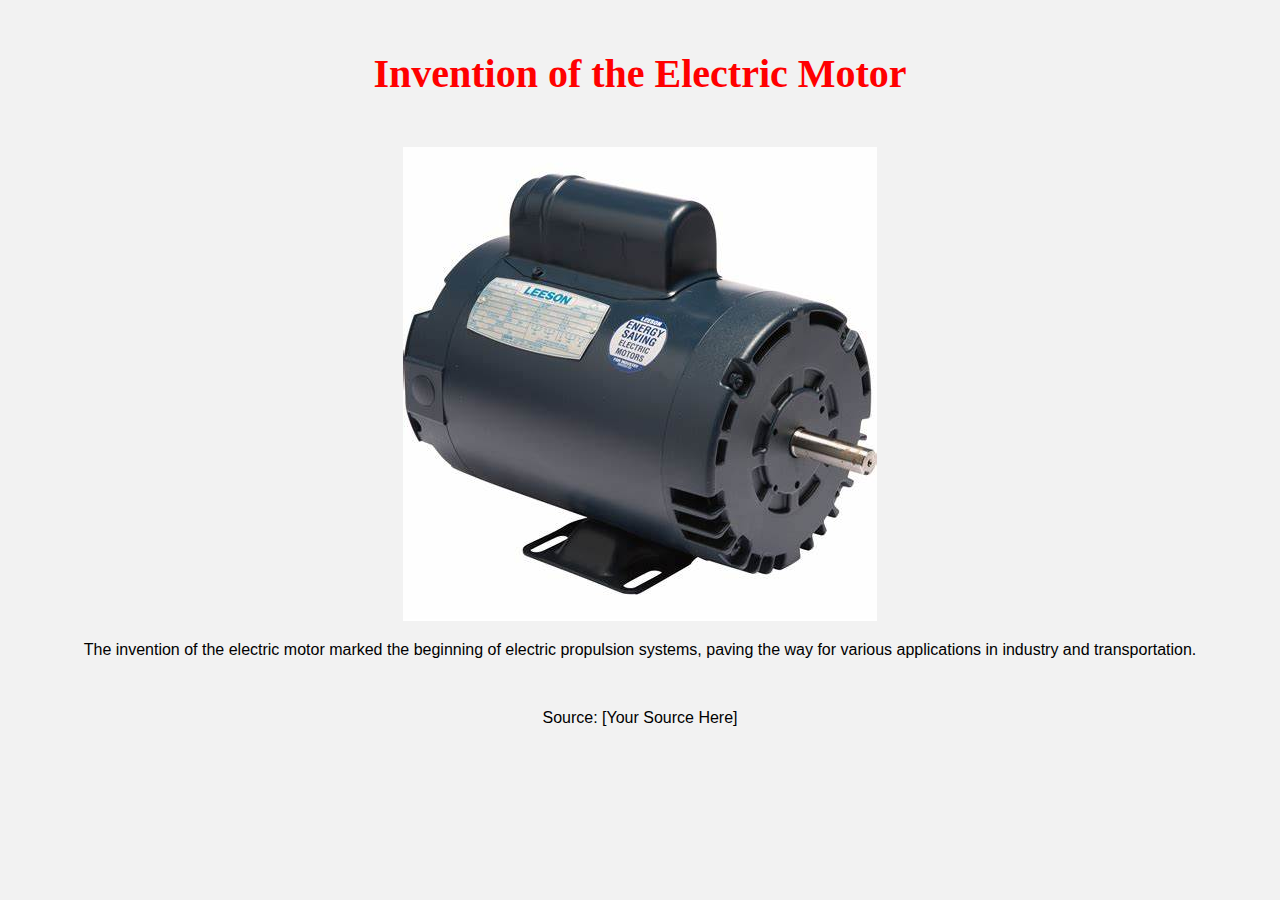
==== milestone1.html @ c6afb36f "/'l;l;" ====
<!DOCTYPE html>
<html lang="en">
<head>
    <meta charset="UTF-8">
    <meta name="viewport" content="width=device-width, initial-scale=1.0">
    <title>Invention of the Electric Motor</title>
    <link rel="stylesheet" href="styles.css">
</head>
<body>
    <!-- Header -->
    <div class="header">
        <h1 class="milestone-text">Invention of the Electric Motor</h1>
    </div>

    <!-- Main -->
    <div class="main">
        <img src="img/OIP (1).jfif" alt="Electric Motor">
        <p>The invention of the electric motor marked the beginning of electric propulsion systems, paving the way for various applications in industry and transportation.</p>
    </div>

    <!-- Footer -->
    <div class="footer">
        <p>Source: [Your Source Here]</p>
    </div>
</body>
</html>
---- styles.css ----
/* General Styles */
body {
    font-family: Arial, sans-serif;
    margin: 0;
    padding: 0;
    background-color: #f2f2f2;
}

h1 {
    text-align: center;
    margin-top: 20px;
    font-size: 40px;
    color: red;
    font-family: Fantasy;
}

/* Header Styles */
.header {
    text-align: center;
    margin-top: 50px;
}

.milestone-text {
    cursor: pointer;
    animation: colorChange 1s ease-in-out infinite alternate;
}

@keyframes colorChange {
    from {
        color: red;
    }
    to {
        color: skyblue;
    }
}

/* Main Styles */
.main {
    text-align: center;
    margin-top: 50px;
}

/* Footer Styles */
.footer {
    text-align: center;
    margin-top: 50px;
}

/* Table Styles */
table {
    width: 100%;
    border-collapse: collapse;
    margin-top: 30px;
}

th, td {
    padding: 10px;
    border-bottom: 1px solid #ddd;
    text-align: left;
}

th {
    background-color: #f2f2f2;
}

/* Tooltip Styles */
.tooltip {
    position: relative;
    display: inline-block;
}

.tooltip .tooltiptext {
    visibility: hidden;
    width: 120px;
    background-color: #555;
    color: #fff;
    text-align: center;
    border-radius: 6px;
    padding: 5px;
    position: absolute;
    z-index: 1;
    right: -130%; /* Adjust as needed */
}

.tooltip:hover .tooltiptext {
    visibility: visible;
}
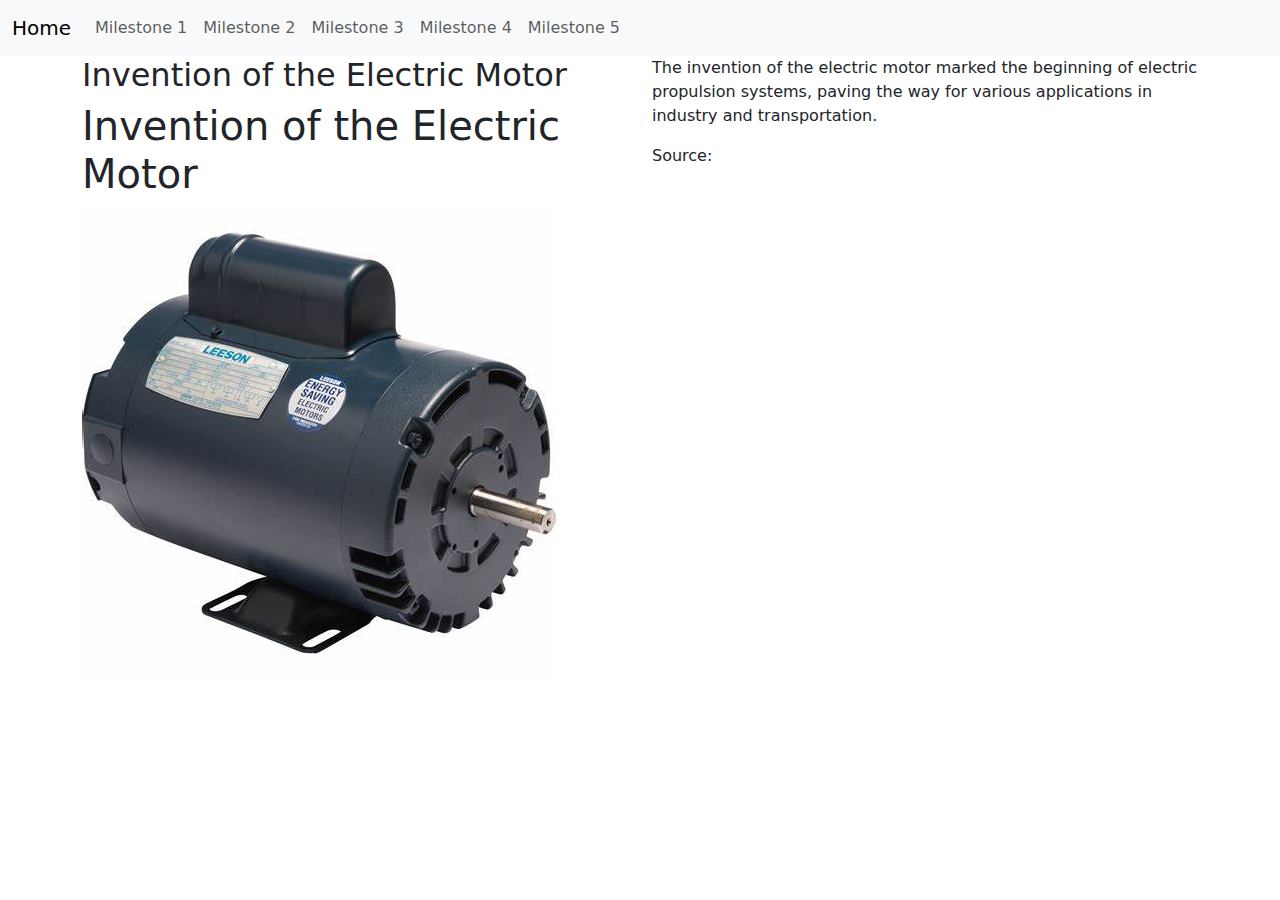
==== commit 66adfd80: "rtr" ====
--- a/milestone1.html
+++ b/milestone1.html
@@ -3,24 +3,58 @@
 <head>
     <meta charset="UTF-8">
     <meta name="viewport" content="width=device-width, initial-scale=1.0">
-    <title>Invention of the Electric Motor</title>
-    <link rel="stylesheet" href="styles.css">
+    <title>Milestone 1</title>
+    <link rel="stylesheet" href="https://cdn.jsdelivr.net/npm/bootstrap@5.1.3/dist/css/bootstrap.min.css">
 </head>
 <body>
-    <!-- Header -->
-    <div class="header">
-        <h1 class="milestone-text">Invention of the Electric Motor</h1>
+    <nav class="navbar navbar-expand-lg navbar-light bg-light">
+        <div class="container-fluid">
+            <a class="navbar-brand" href="index.html">Home</a>
+            <button class="navbar-toggler" type="button" data-bs-toggle="collapse" data-bs-target="#navbarNav" aria-controls="navbarNav" aria-expanded="false" aria-label="Toggle navigation">
+                <span class="navbar-toggler-icon"></span>
+            </button>
+            <div class="collapse navbar-collapse" id="navbarNav">
+                <ul class="navbar-nav">
+                    <li class="nav-item">
+                        <a class="nav-link" href="milestone1.html">Milestone 1</a>
+                    </li>
+                    <li class="nav-item">
+                        <a class="nav-link" href="milestone2.html">Milestone 2</a>
+                    </li>
+                    <li class="nav-item">
+                        <a class="nav-link" href="milestone3.html">Milestone 3</a>
+                    </li>
+                    <li class="nav-item">
+                        <a class="nav-link" href="milestone4.html">Milestone 4</a>
+                    </li>
+                    <li class="nav-item">
+                        <a class="nav-link" href="milestone5.html">Milestone 5</a>
+                    </li>
+                </ul>
+            </div>
+        </div>
+    </nav>
+
+    <div class="container">
+        <div class="row">
+            <div class="col">
+                <h2>Invention of the Electric Motor</h2>
+                <div class="header">
+                    <h1 class="milestone-text">Invention of the Electric Motor</h1>
+                </div>
+                <div class="main">
+                    <img src="img/OIP (1).jfif" class="img-fluid" alt="Electric Motor">
+                </div>
+            </div>
+            <div class="col">
+                <p>The invention of the electric motor marked the beginning of electric propulsion systems, paving the way for various applications in industry and transportation.</p>
+                <div class="footer">
+                    <p>Source: <a href="img/OIP"></a></p>
+                </div>
+            </div>
+        </div>
     </div>
 
-    <!-- Main -->
-    <div class="main">
-        <img src="img/OIP (1).jfif" alt="Electric Motor">
-        <p>The invention of the electric motor marked the beginning of electric propulsion systems, paving the way for various applications in industry and transportation.</p>
-    </div>
-
-    <!-- Footer -->
-    <div class="footer">
-        <p>Source: [Your Source Here]</p>
-    </div>
+    <script src="https://cdn.jsdelivr.net/npm/bootstrap@5.1.3/dist/js/bootstrap.bundle.min.js"></script>
 </body>
 </html>
